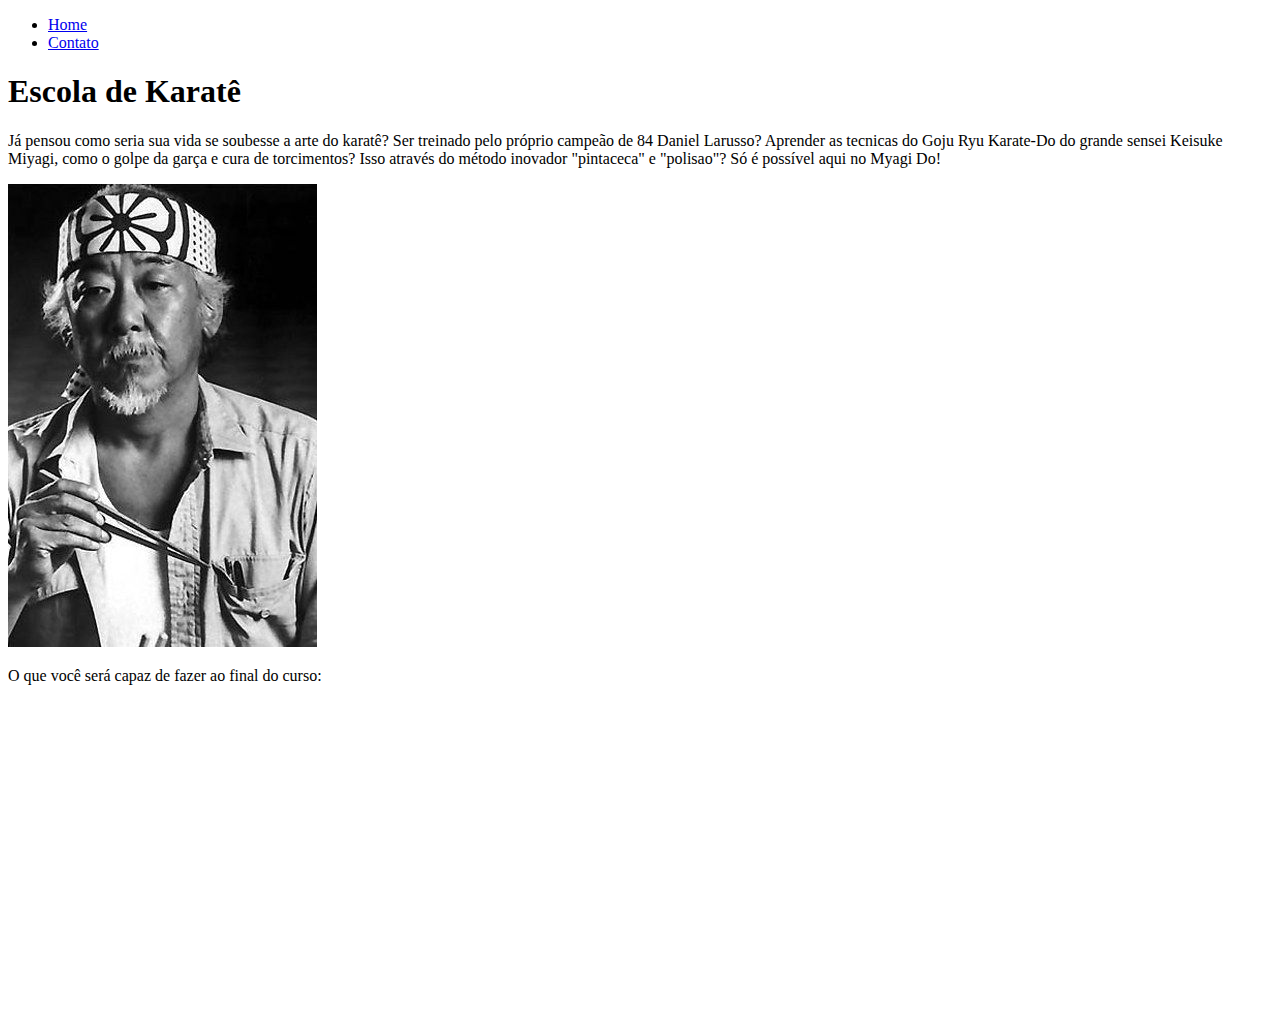
==== index.html @ 4ba63162 "versão 01 - html" ====
<!DOCTYPE html>
<html lang="pt-br">
<head>
    <meta charset="UTF-8">
    <meta name="viewport" content="width=device-width, initial-scale=1.0">
    <title>Myagi Do</title>
</head>
<body>
    <ul>
        <li><a href="index.html">Home</a></li>
        <li><a href="contato.html">Contato</a></li>
    </ul>
    <h1>Escola de Karatê</h1>
    <p>
    Já pensou como seria sua vida se soubesse a arte do karatê? Ser treinado pelo próprio campeão de 84  Daniel Larusso? Aprender as tecnicas do Goju Ryu Karate-Do do grande sensei Keisuke Miyagi, como o golpe da garça e cura de torcimentos? Isso através do método inovador "pintaceca" e "polisao"? Só é possível aqui no Myagi Do!
    </p>

    <img src = "assets/SrMyagi.jpg" alt = "Sensei do dojo">

    <p>O que você será capaz de fazer ao final do curso:</p>
    <iframe width="560" height="315" src="https://www.youtube.com/embed/iKRpMjVJKZc?controls=0&amp;start=120" frameborder="0" allow="accelerometer; autoplay; clipboard-write; encrypted-media; gyroscope; picture-in-picture" allowfullscreen></iframe>

</body>
</html>
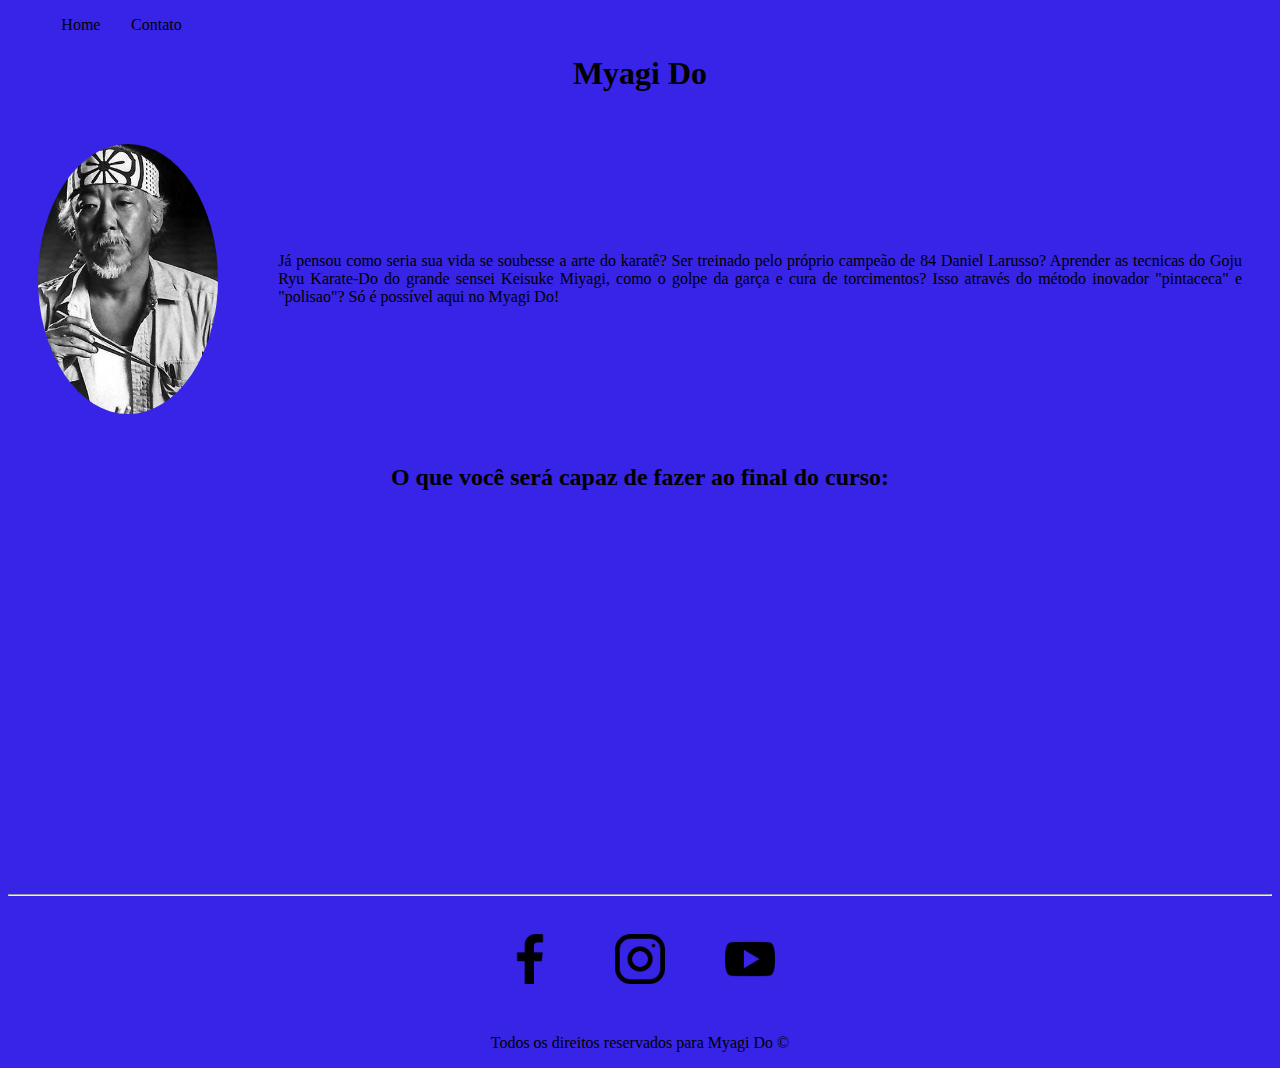
==== commit 6b117c81: "versão 02 - css" ====
--- a/index.html
+++ b/index.html
@@ -4,21 +4,40 @@
     <meta charset="UTF-8">
     <meta name="viewport" content="width=device-width, initial-scale=1.0">
     <title>Myagi Do</title>
+    <link rel="stylesheet" href="assets/css/style.css">
 </head>
 <body>
-    <ul>
+    <ul id="menu">
         <li><a href="index.html">Home</a></li>
         <li><a href="contato.html">Contato</a></li>
     </ul>
-    <h1>Escola de Karatê</h1>
-    <p>
-    Já pensou como seria sua vida se soubesse a arte do karatê? Ser treinado pelo próprio campeão de 84  Daniel Larusso? Aprender as tecnicas do Goju Ryu Karate-Do do grande sensei Keisuke Miyagi, como o golpe da garça e cura de torcimentos? Isso através do método inovador "pintaceca" e "polisao"? Só é possível aqui no Myagi Do!
-    </p>
+    <h1 class="center">Myagi Do</h1>
+    <div class="container">
+        <img class="br-50 wh-300 p-30" src = "assets/img/SrMyagi.jpg" alt = "Sensei do dojo">
+        <div>
+            <p class="p-30 justify">
+                Já pensou como seria sua vida se soubesse a arte do karatê? Ser treinado pelo próprio campeão de 84  Daniel Larusso? Aprender as tecnicas do Goju Ryu Karate-Do do grande sensei Keisuke Miyagi, como o golpe da garça e cura de torcimentos? Isso através do método inovador "pintaceca" e "polisao"? Só é possível aqui no Myagi Do!
+            </p>
+        </div>
+    
+   </div>
 
-    <img src = "assets/SrMyagi.jpg" alt = "Sensei do dojo">
+    <h2 class="center">O que você será capaz de fazer ao final do curso:</h2>
 
-    <p>O que você será capaz de fazer ao final do curso:</p>
+   <div class="container p-30">
     <iframe width="560" height="315" src="https://www.youtube.com/embed/iKRpMjVJKZc?controls=0&amp;start=120" frameborder="0" allow="accelerometer; autoplay; clipboard-write; encrypted-media; gyroscope; picture-in-picture" allowfullscreen></iframe>
+   </div>
+
+   <hr>
+   <footer>
+       <div class="container">
+          <a href="https://www.facebook.com/groups/332177184799812" target="_blank"><img class="tam-social p-30" src="assets/img/facebook-app-symbol.png" alt="foto do facebook"></a>
+          <a href="https://www.instagram.com/teammiyagido_/" target="_blank"><img class="tam-social p-30" src="assets/img/instagram.png" alt="foto do intagram"></a>
+          <a href="https://www.youtube.com/watch?v=fzXK1hDkqYc&ab_channel=Movieclips" target="_blank"><img class="tam-social p-30" src="assets/img/youtube.png" alt="foto do youtube"></a>
+
+       </div>
+       <p class="center">Todos os direitos reservados para Myagi Do &copy;</p>
+   </footer>
 
 </body>
 </html>--- a/assets/css/style.css
+++ b/assets/css/style.css
@@ -0,0 +1,57 @@
+
+/*Estilo comum as páginas html*/
+body{
+    background-color: rgb(55, 36, 230);
+
+}
+.center{
+    text-align: center;
+}
+.container{
+    display: flex;
+    flex-flow: row;
+    justify-content: center;
+    align-items: center;
+}
+
+#menu li{
+    display: inline;
+    padding: 10pt;
+}
+
+#menu li a {
+    text-decoration: none;
+    color: black;
+}
+
+#menu li a:hover{
+    color: rgb(141, 141, 141);
+}
+
+.p-30{
+    padding: 30px;
+}
+
+.br-50{
+    border-radius: 50%;
+}
+
+.wh-300{
+    width: 300px;
+    height: 270px;
+}
+
+.tam-social{
+    width: 50px;
+    height: 50px;
+}
+
+.justify{
+    text-align: justify;
+}
+
+
+/*Estilo somente para a página contato.html*/
+
+
+/*Estilo somente para a página contato.html*/
